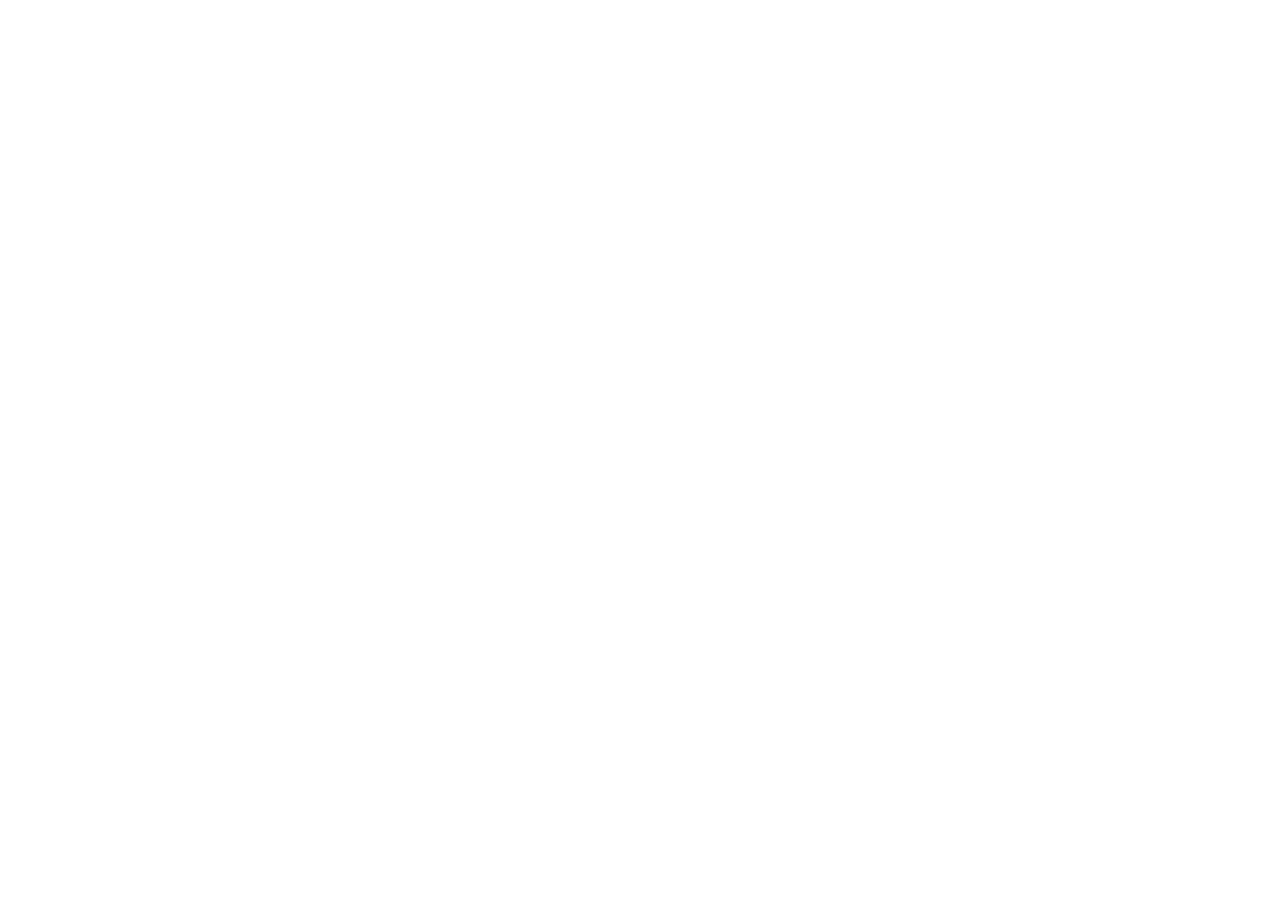
==== index.html @ b5944a30 "first commit" ====
<!DOCTYPE html>
<html>
<head>
   
    <meta charset="UTF-8" />
    <title>Clase 2</title>
    <meta name="viewport" content="width=device=width, initial-scale=1.0">
    <link rel="icon" href="IMAGENES/logo.png">

</head>
<body>
   
</body>
</html>
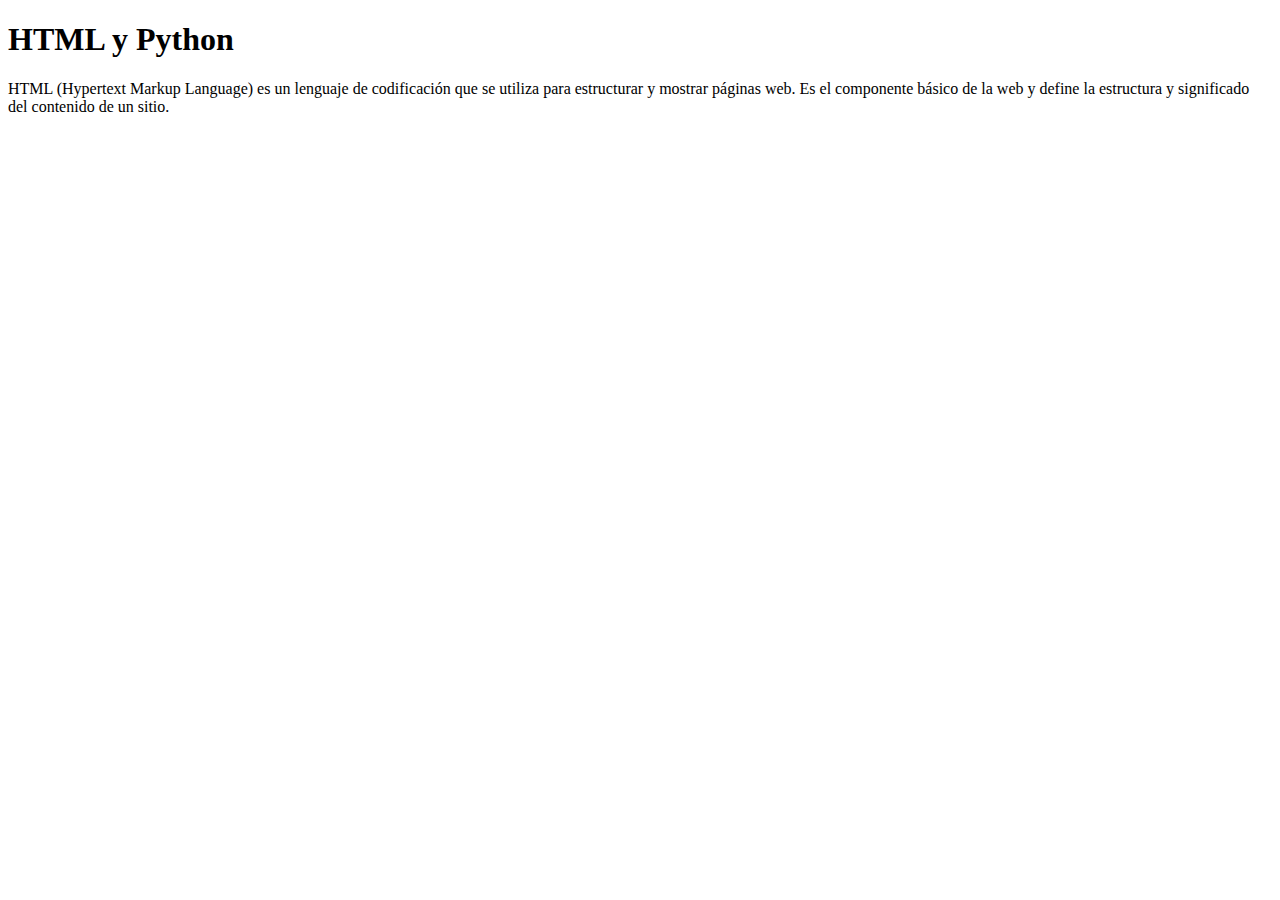
==== commit 083ff9f5: "cambios en Header" ====
--- a/index.html
+++ b/index.html
@@ -9,6 +9,12 @@
 
 </head>
 <body>
+    <header>
+        <h1>HTML y Python</h1>
+        <p>
+            HTML (Hypertext Markup Language) es un lenguaje de codificación que se utiliza para estructurar y mostrar páginas web. Es el componente básico de la web y define la estructura y significado del contenido de un sitio.
+        </p>
+    </header>
    
 </body>
 </html>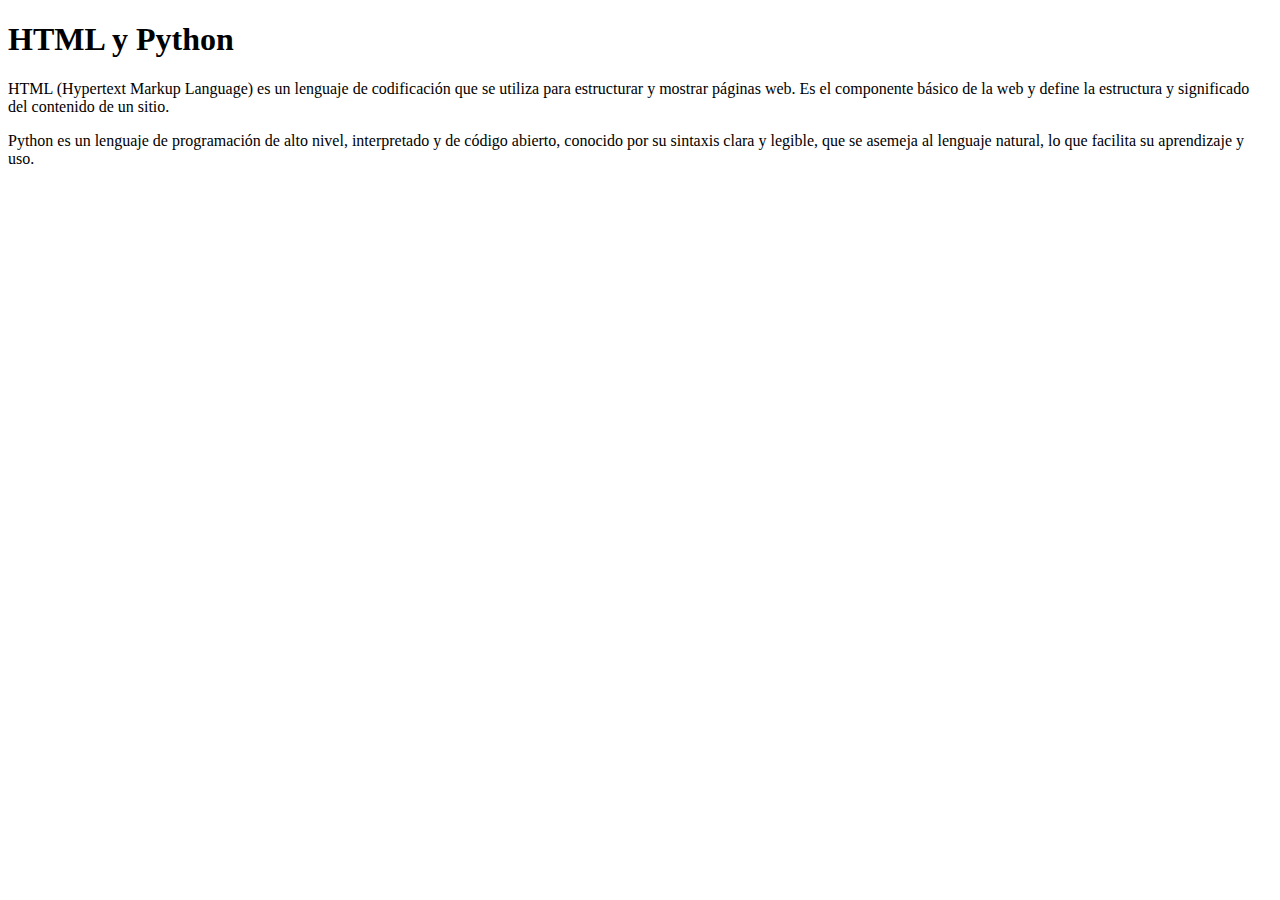
==== commit be507879: "Cambios en Header" ====
--- a/index.html
+++ b/index.html
@@ -14,6 +14,9 @@
         <p>
             HTML (Hypertext Markup Language) es un lenguaje de codificación que se utiliza para estructurar y mostrar páginas web. Es el componente básico de la web y define la estructura y significado del contenido de un sitio.
         </p>
+        <p>
+            Python es un lenguaje de programación de alto nivel, interpretado y de código abierto, conocido por su sintaxis clara y legible, que se asemeja al lenguaje natural, lo que facilita su aprendizaje y uso. 
+        </p>
     </header>
    
 </body>
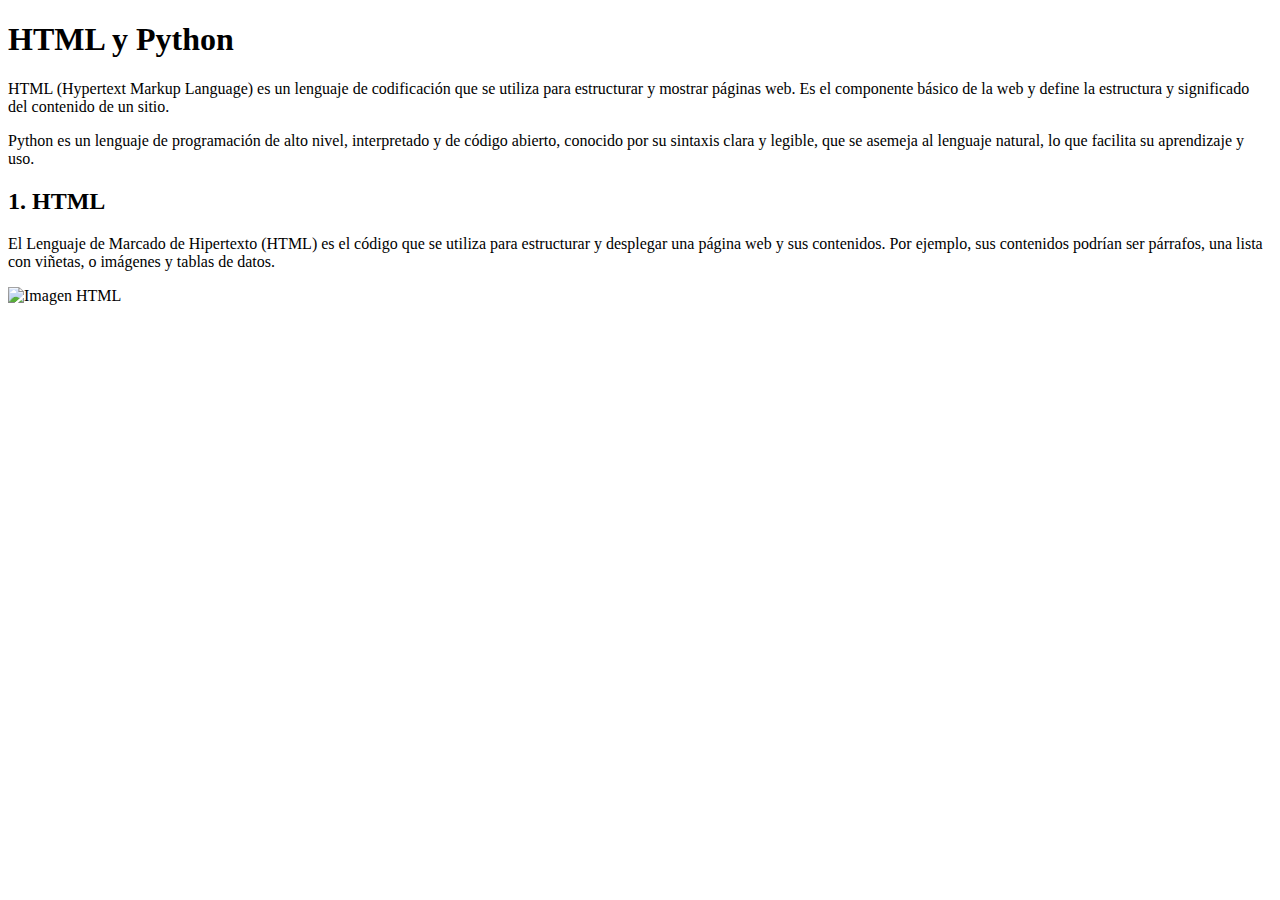
==== commit 5f4c1624: "Section 1" ====
--- a/index.html
+++ b/index.html
@@ -18,6 +18,13 @@
             Python es un lenguaje de programación de alto nivel, interpretado y de código abierto, conocido por su sintaxis clara y legible, que se asemeja al lenguaje natural, lo que facilita su aprendizaje y uso. 
         </p>
     </header>
+    <main>
+        <section>
+            <h2>1. HTML</h2>
+            <p>El Lenguaje de Marcado de Hipertexto (HTML) es el código que se utiliza para estructurar y desplegar una página web y sus contenidos. Por ejemplo, sus contenidos podrían ser párrafos, una lista con viñetas, o imágenes y tablas de datos.</p>
+            <img height="200px" width="300px" src="./IMAGENES/que-es-html.jpeg" alt="Imagen HTML">
+        </section>
+    </main>
    
 </body>
 </html>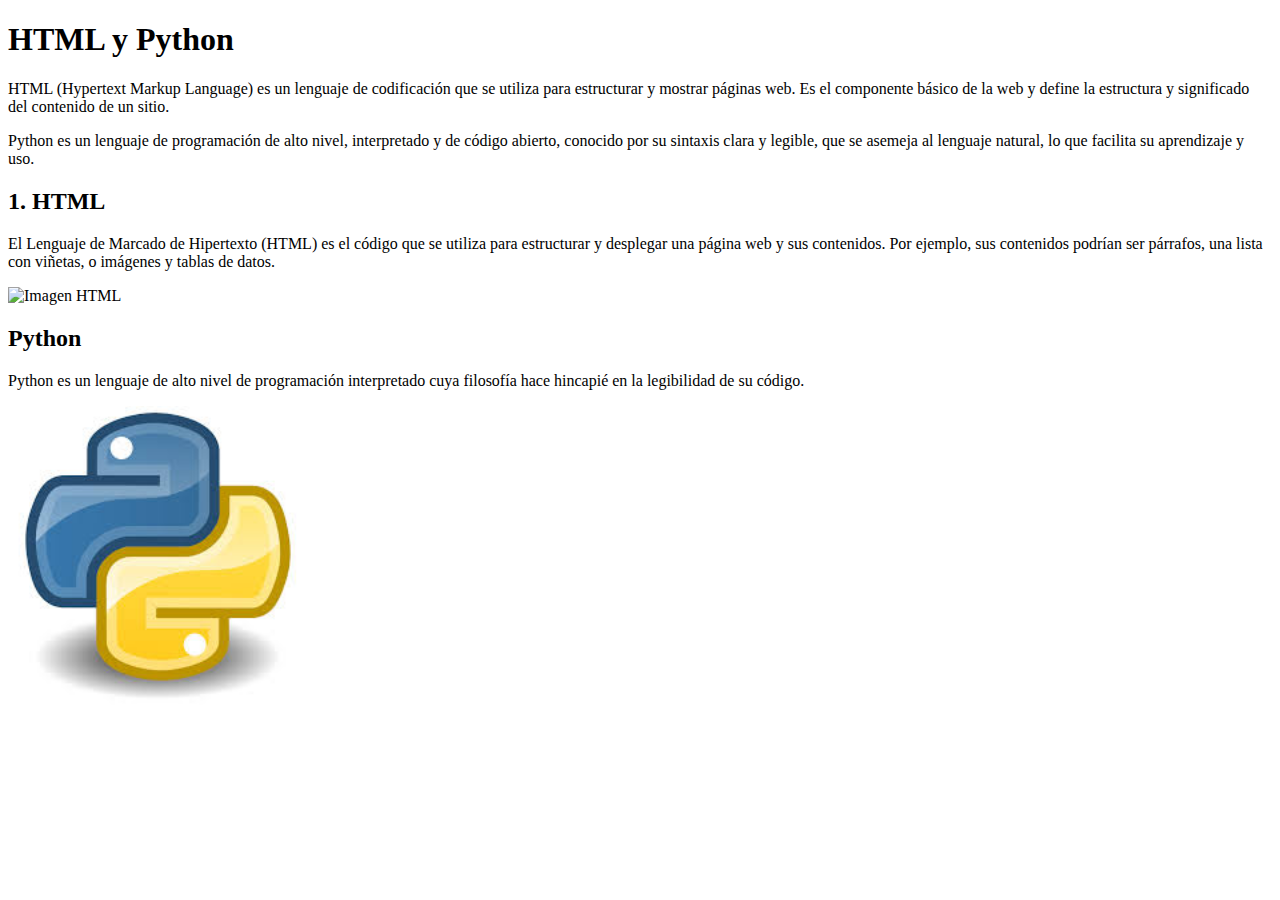
==== commit f0aa02c6: "Section P" ====
--- a/index.html
+++ b/index.html
@@ -24,6 +24,14 @@
             <p>El Lenguaje de Marcado de Hipertexto (HTML) es el código que se utiliza para estructurar y desplegar una página web y sus contenidos. Por ejemplo, sus contenidos podrían ser párrafos, una lista con viñetas, o imágenes y tablas de datos.</p>
             <img height="200px" width="300px" src="./IMAGENES/que-es-html.jpeg" alt="Imagen HTML">
         </section>
+
+        <section>
+            <h2>Python</h2>
+            <p>
+                Python es un lenguaje de alto nivel de programación interpretado cuya filosofía hace hincapié en la legibilidad de su código.
+            </p>
+            <img height="300px" width="300px" src="./IMAGENES/piton.jpeg" alt="Imagen Python">
+        </section>
     </main>
    
 </body>
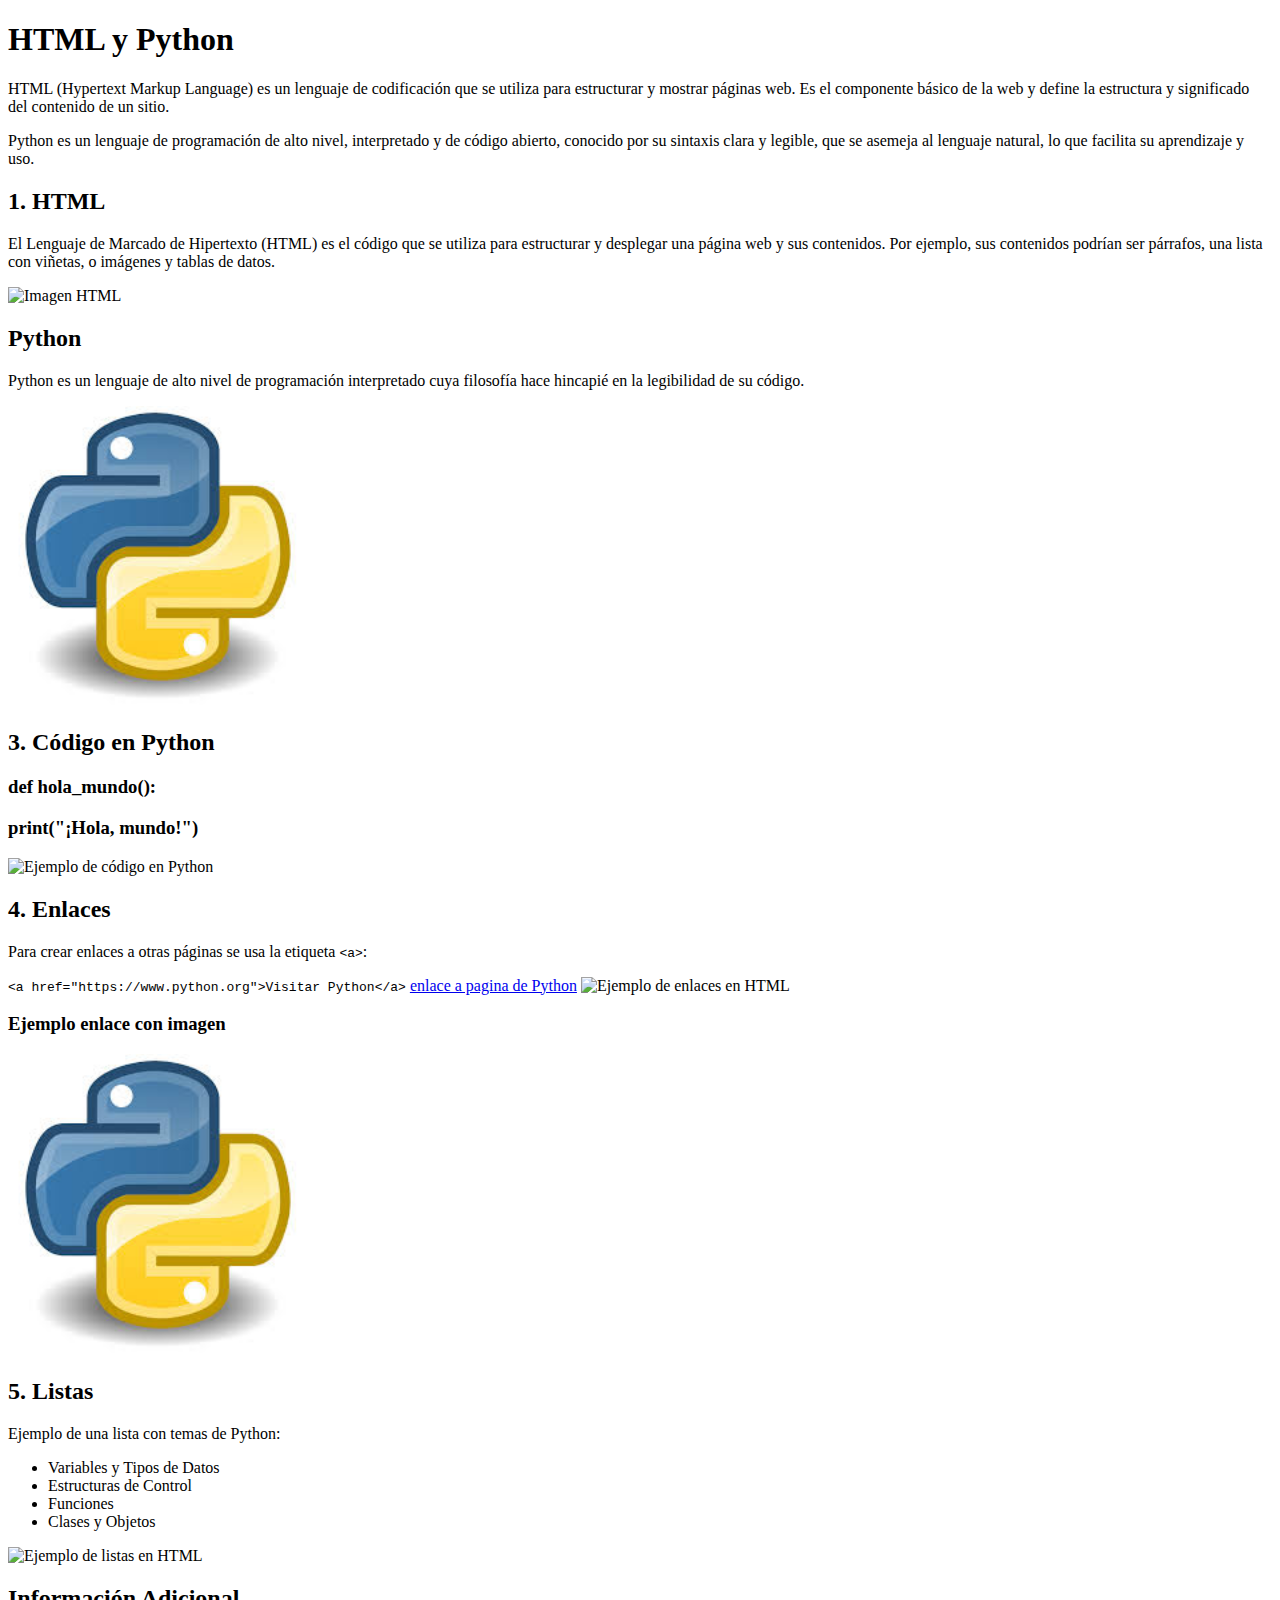
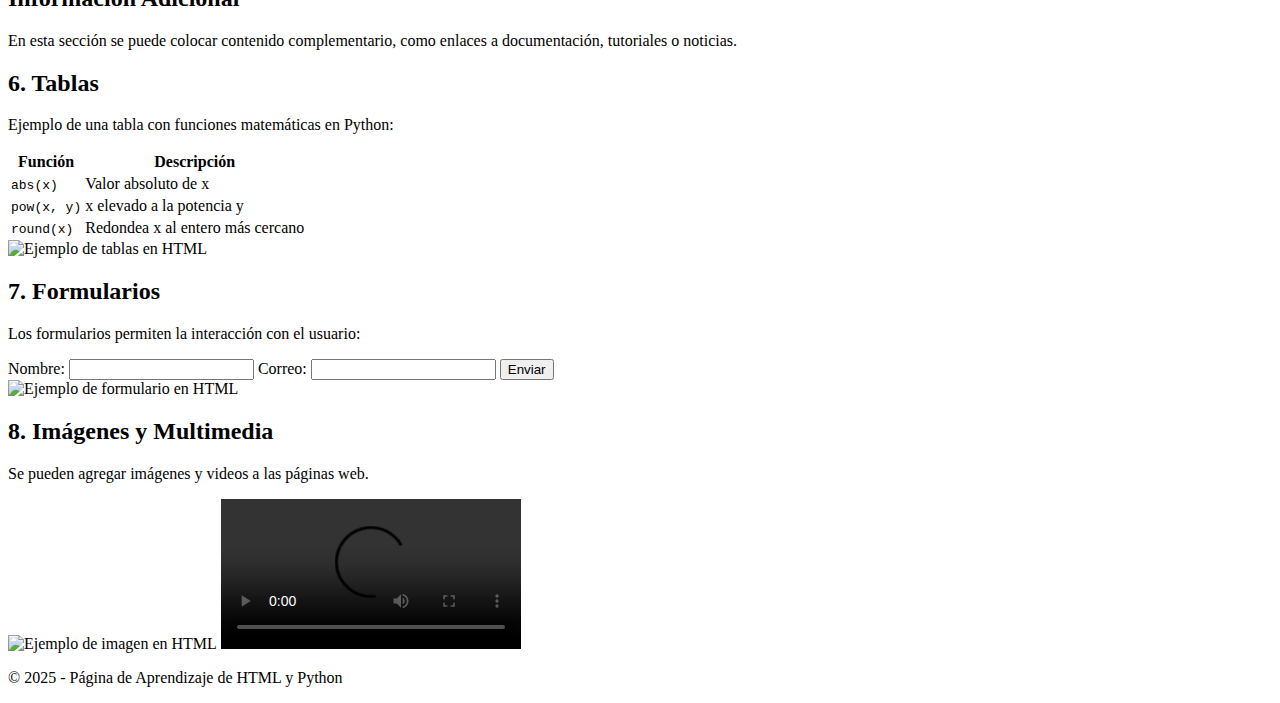
==== commit 96a53210: "Actualizado" ====
--- a/index.html
+++ b/index.html
@@ -35,4 +35,92 @@
     </main>
    
 </body>
-</html>+</html>
+
+<article>
+    <h2>3. Código en Python</h2>
+    <h3>def hola_mundo():</h3>
+    <h3> print("¡Hola, mundo!")</h3>
+    <img src="codigo_python.png" alt="Ejemplo de código en Python">
+</article>
+
+<section>
+    <h2>4. Enlaces</h2>
+    <p>Para crear enlaces a otras páginas se usa la etiqueta <code>&lt;a&gt;</code>:</p>
+    <code>&lt;a href="https://www.python.org"&gt;Visitar Python&lt;/a&gt;</code>
+    <a href="https://www.python.org/">enlace a pagina de Python</a>
+    <img src="enlaces.png" alt="Ejemplo de enlaces en HTML">
+    <h3>Ejemplo enlace con imagen</h3>
+    <a href="https://www.python.org/">
+        <img height="300px" width="300px" src="./IMAGENES/piton.jpeg" alt="Imagen Python">
+    </a>
+</section>
+
+<section>
+    <h2>5. Listas</h2>
+    <p>Ejemplo de una lista con temas de Python:</p>
+    <ul>
+        <li>Variables y Tipos de Datos</li>
+        <li>Estructuras de Control</li>
+        <li>Funciones</li>
+        <li>Clases y Objetos</li>
+    </ul>
+    <img src="listas.png" alt="Ejemplo de listas en HTML">
+</section>
+
+<aside>
+    <h2>Información Adicional</h2>
+    <p>En esta sección se puede colocar contenido complementario, como enlaces a documentación, tutoriales o noticias.</p>
+</aside>
+
+<section>
+    <h2>6. Tablas</h2>
+    <p>Ejemplo de una tabla con funciones matemáticas en Python:</p>
+    <table>
+        <tr>
+            <th>Función</th>
+            <th>Descripción</th>
+        </tr>
+        <tr>
+            <td><code>abs(x)</code></td>
+            <td>Valor absoluto de x</td>
+        </tr>
+        <tr>
+            <td><code>pow(x, y)</code></td>
+            <td>x elevado a la potencia y</td>
+        </tr>
+        <tr>
+            <td><code>round(x)</code></td>
+            <td>Redondea x al entero más cercano</td>
+        </tr>
+    </table>
+    <img src="tablas.png" alt="Ejemplo de tablas en HTML">
+</section>
+
+<section>
+    <h2>7. Formularios</h2>
+    <p>Los formularios permiten la interacción con el usuario:</p>
+    <form>
+        <label for="nombre">Nombre:</label>
+        <input type="text" id="nombre" name="nombre">
+        <label for="email">Correo:</label>
+        <input type="email" id="email" name="email">
+        <button type="submit">Enviar</button>
+    </form>
+    <img src="formularios.png" alt="Ejemplo de formulario en HTML">
+</section>
+
+<section>
+    <h2>8. Imágenes y Multimedia</h2>
+    <p>Se pueden agregar imágenes y videos a las páginas web.</p>
+    <img src="ejemplo_imagen.png" alt="Ejemplo de imagen en HTML">
+    <video controls>
+        <source src="video.mp4" type="video/mp4">
+        Tu navegador no soporta el elemento de video.
+    </video>
+</section>
+</main>
+
+<footer>
+<p>&copy; 2025 - Página de Aprendizaje de HTML y Python</p>
+</footer>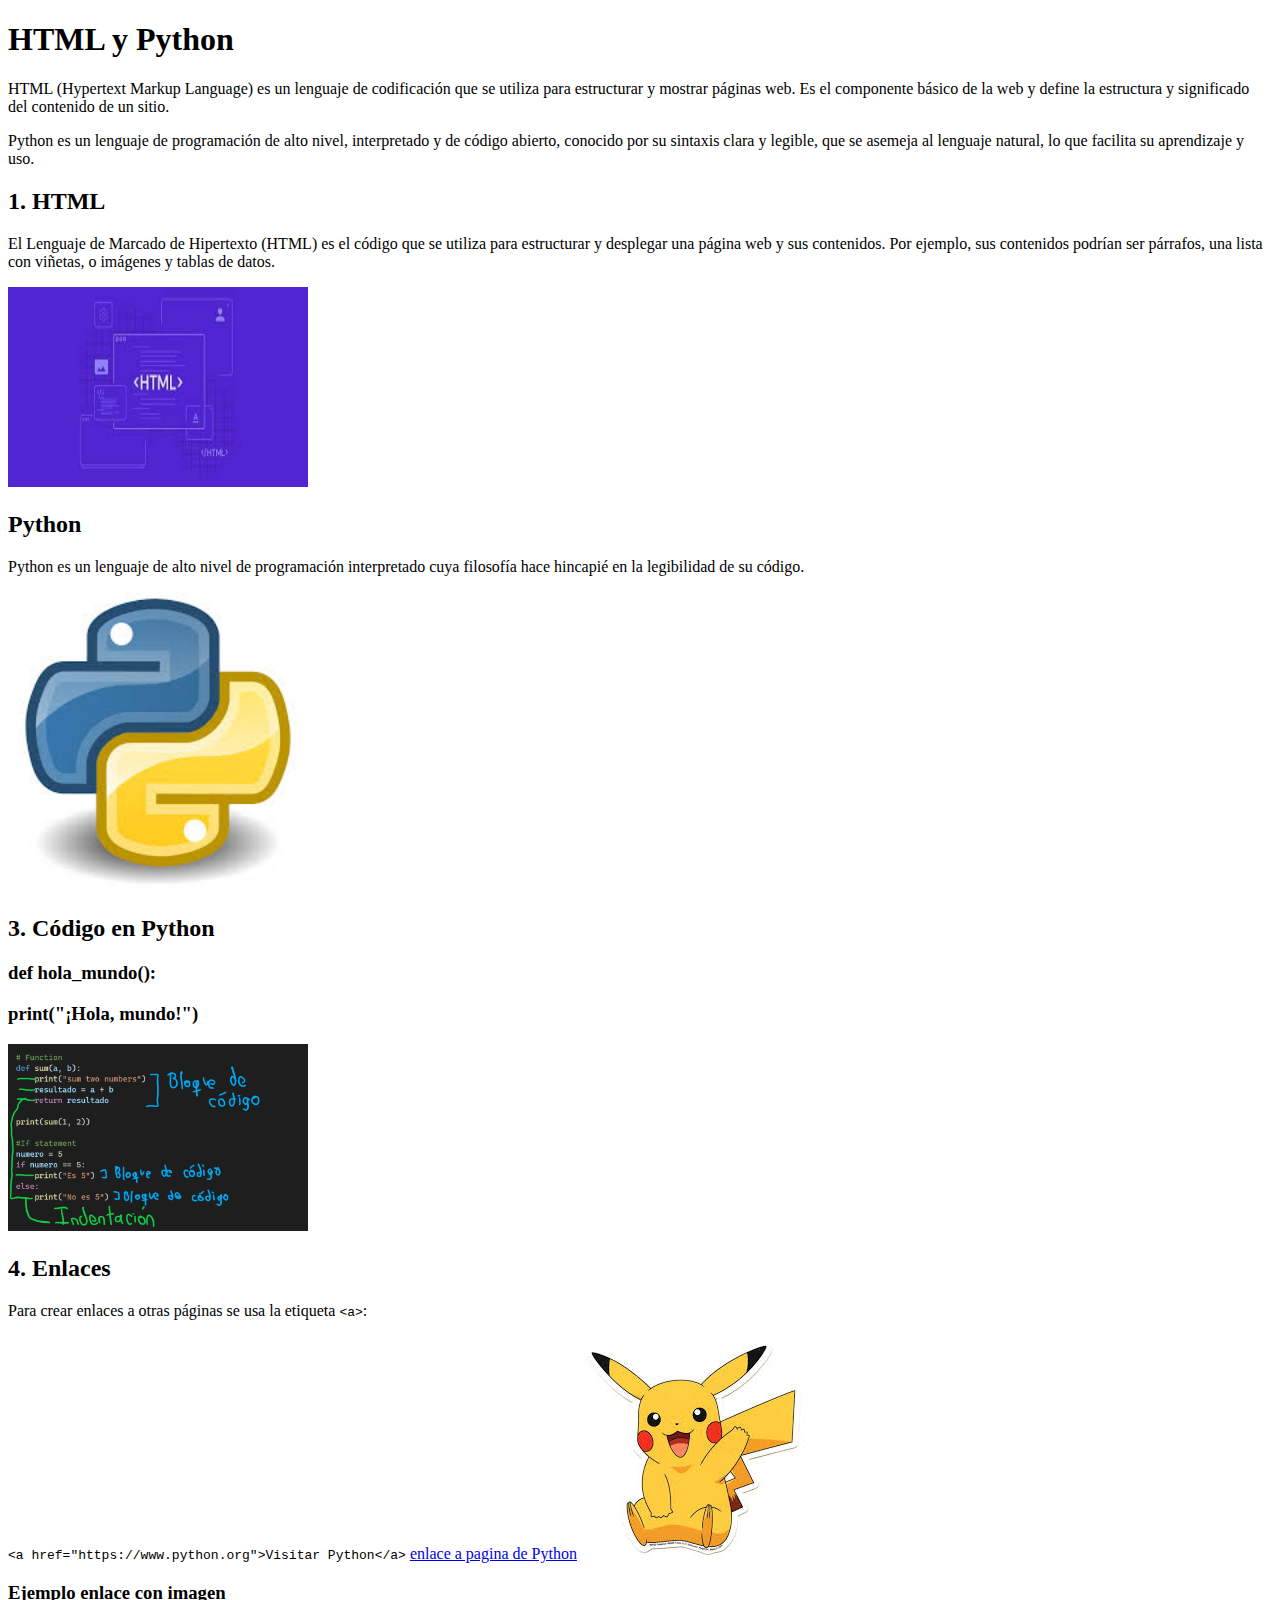
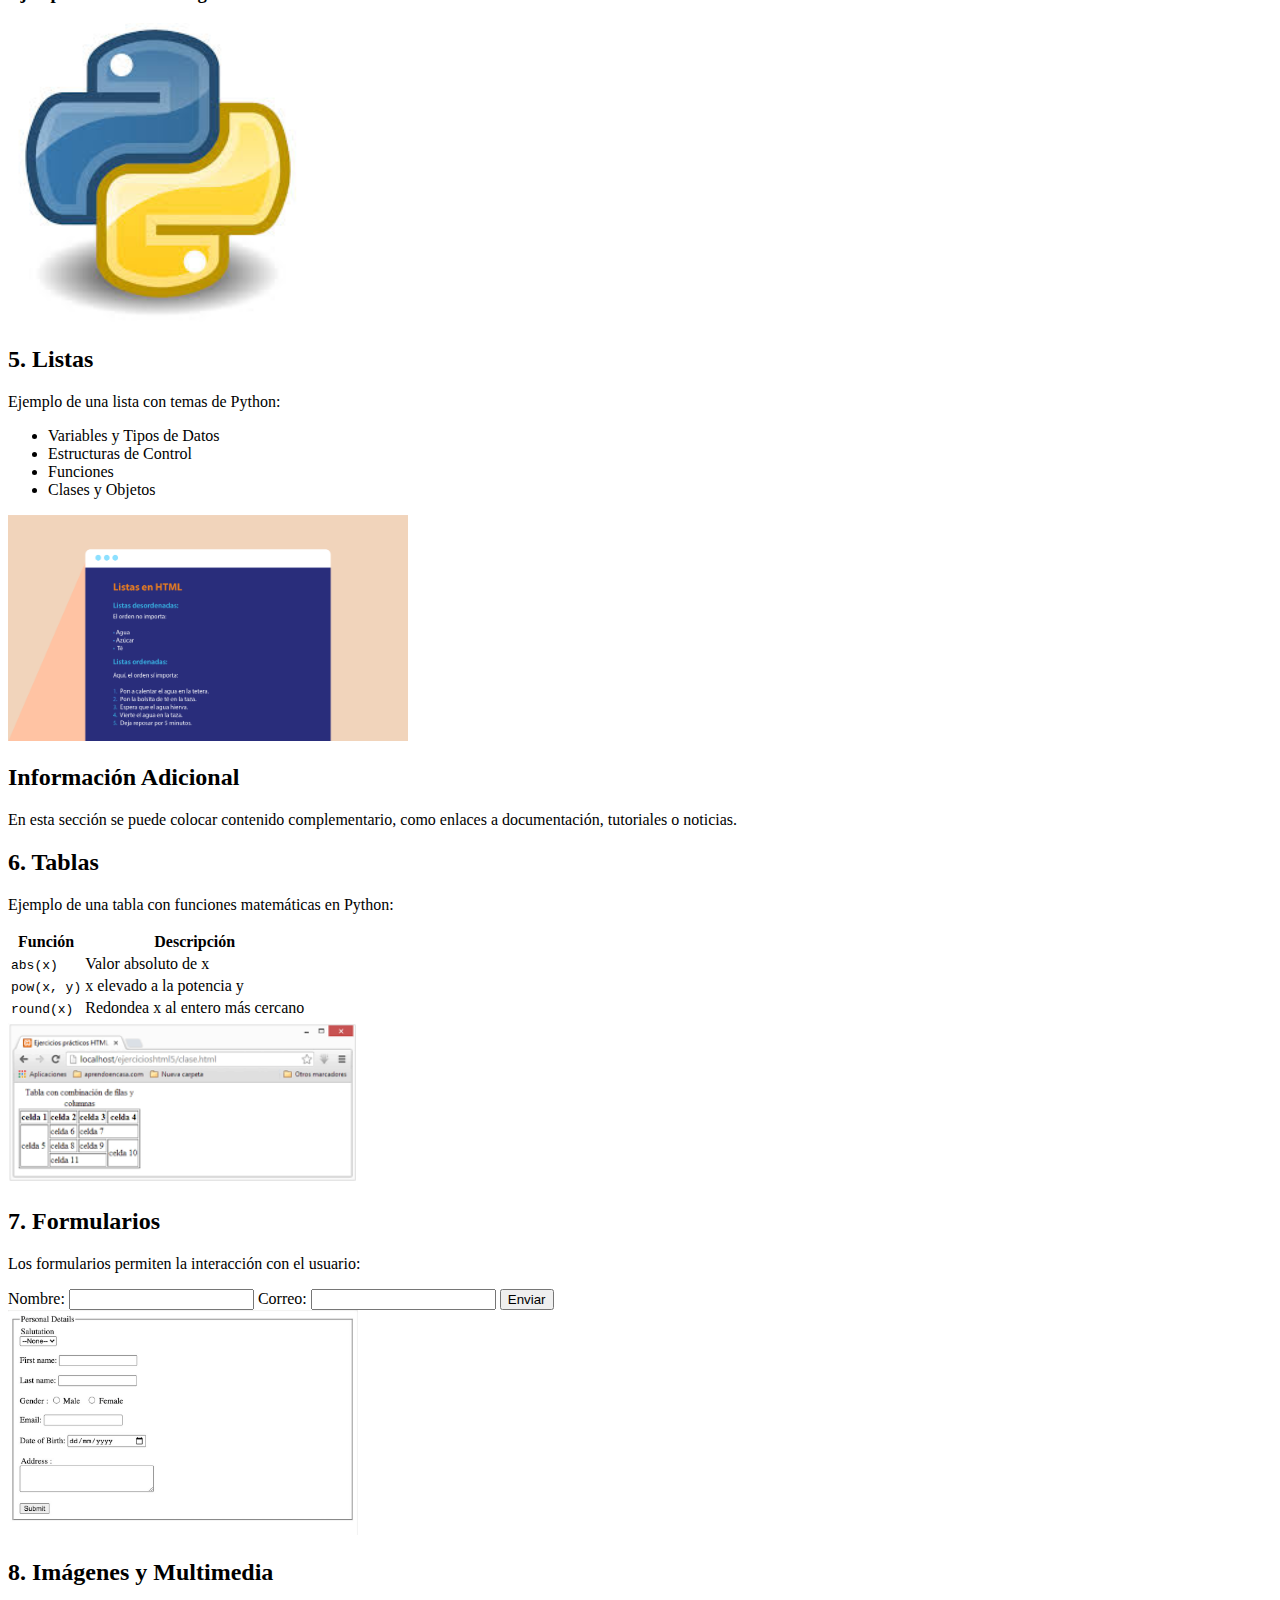
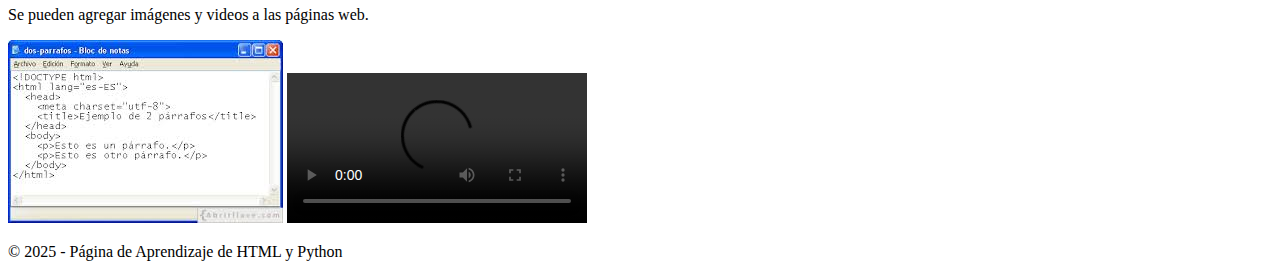
==== commit 9f0c149b: "Actualizacion imagen" ====
--- a/index.html
+++ b/index.html
@@ -22,7 +22,7 @@
         <section>
             <h2>1. HTML</h2>
             <p>El Lenguaje de Marcado de Hipertexto (HTML) es el código que se utiliza para estructurar y desplegar una página web y sus contenidos. Por ejemplo, sus contenidos podrían ser párrafos, una lista con viñetas, o imágenes y tablas de datos.</p>
-            <img height="200px" width="300px" src="./IMAGENES/que-es-html.jpeg" alt="Imagen HTML">
+            <img height="200px" width="300px" src="./IMAGENES/html.jpeg" alt="Imagen HTML">
         </section>
 
         <section>
@@ -41,7 +41,7 @@
     <h2>3. Código en Python</h2>
     <h3>def hola_mundo():</h3>
     <h3> print("¡Hola, mundo!")</h3>
-    <img src="codigo_python.png" alt="Ejemplo de código en Python">
+    <img src="./IMAGENES/codigoPyton.webp" width="300" alt="Ejemplo de código en Python">
 </article>
 
 <section>
@@ -49,7 +49,7 @@
     <p>Para crear enlaces a otras páginas se usa la etiqueta <code>&lt;a&gt;</code>:</p>
     <code>&lt;a href="https://www.python.org"&gt;Visitar Python&lt;/a&gt;</code>
     <a href="https://www.python.org/">enlace a pagina de Python</a>
-    <img src="enlaces.png" alt="Ejemplo de enlaces en HTML">
+    <img src="./IMAGENES/pikachu.jpeg" alt="Ejemplo de enlaces en HTML">
     <h3>Ejemplo enlace con imagen</h3>
     <a href="https://www.python.org/">
         <img height="300px" width="300px" src="./IMAGENES/piton.jpeg" alt="Imagen Python">
@@ -65,7 +65,7 @@
         <li>Funciones</li>
         <li>Clases y Objetos</li>
     </ul>
-    <img src="listas.png" alt="Ejemplo de listas en HTML">
+    <img src="./IMAGENES/Qué-son-las-listas-en-HTML.png" width="400" alt="Ejemplo de listas en HTML">
 </section>
 
 <aside>
@@ -94,7 +94,7 @@
             <td>Redondea x al entero más cercano</td>
         </tr>
     </table>
-    <img src="tablas.png" alt="Ejemplo de tablas en HTML">
+    <img src="./IMAGENES/tablas html.png" width="350" alt="Ejemplo de tablas en HTML">
 </section>
 
 <section>
@@ -107,13 +107,13 @@
         <input type="email" id="email" name="email">
         <button type="submit">Enviar</button>
     </form>
-    <img src="formularios.png" alt="Ejemplo de formulario en HTML">
+    <img src="./IMAGENES/pacific.webp" width="350" alt="Ejemplo de formulario en HTML">
 </section>
 
 <section>
     <h2>8. Imágenes y Multimedia</h2>
     <p>Se pueden agregar imágenes y videos a las páginas web.</p>
-    <img src="ejemplo_imagen.png" alt="Ejemplo de imagen en HTML">
+    <img src="./IMAGENES/documento html.jpeg" alt="Ejemplo de imagen en HTML">
     <video controls>
         <source src="video.mp4" type="video/mp4">
         Tu navegador no soporta el elemento de video.
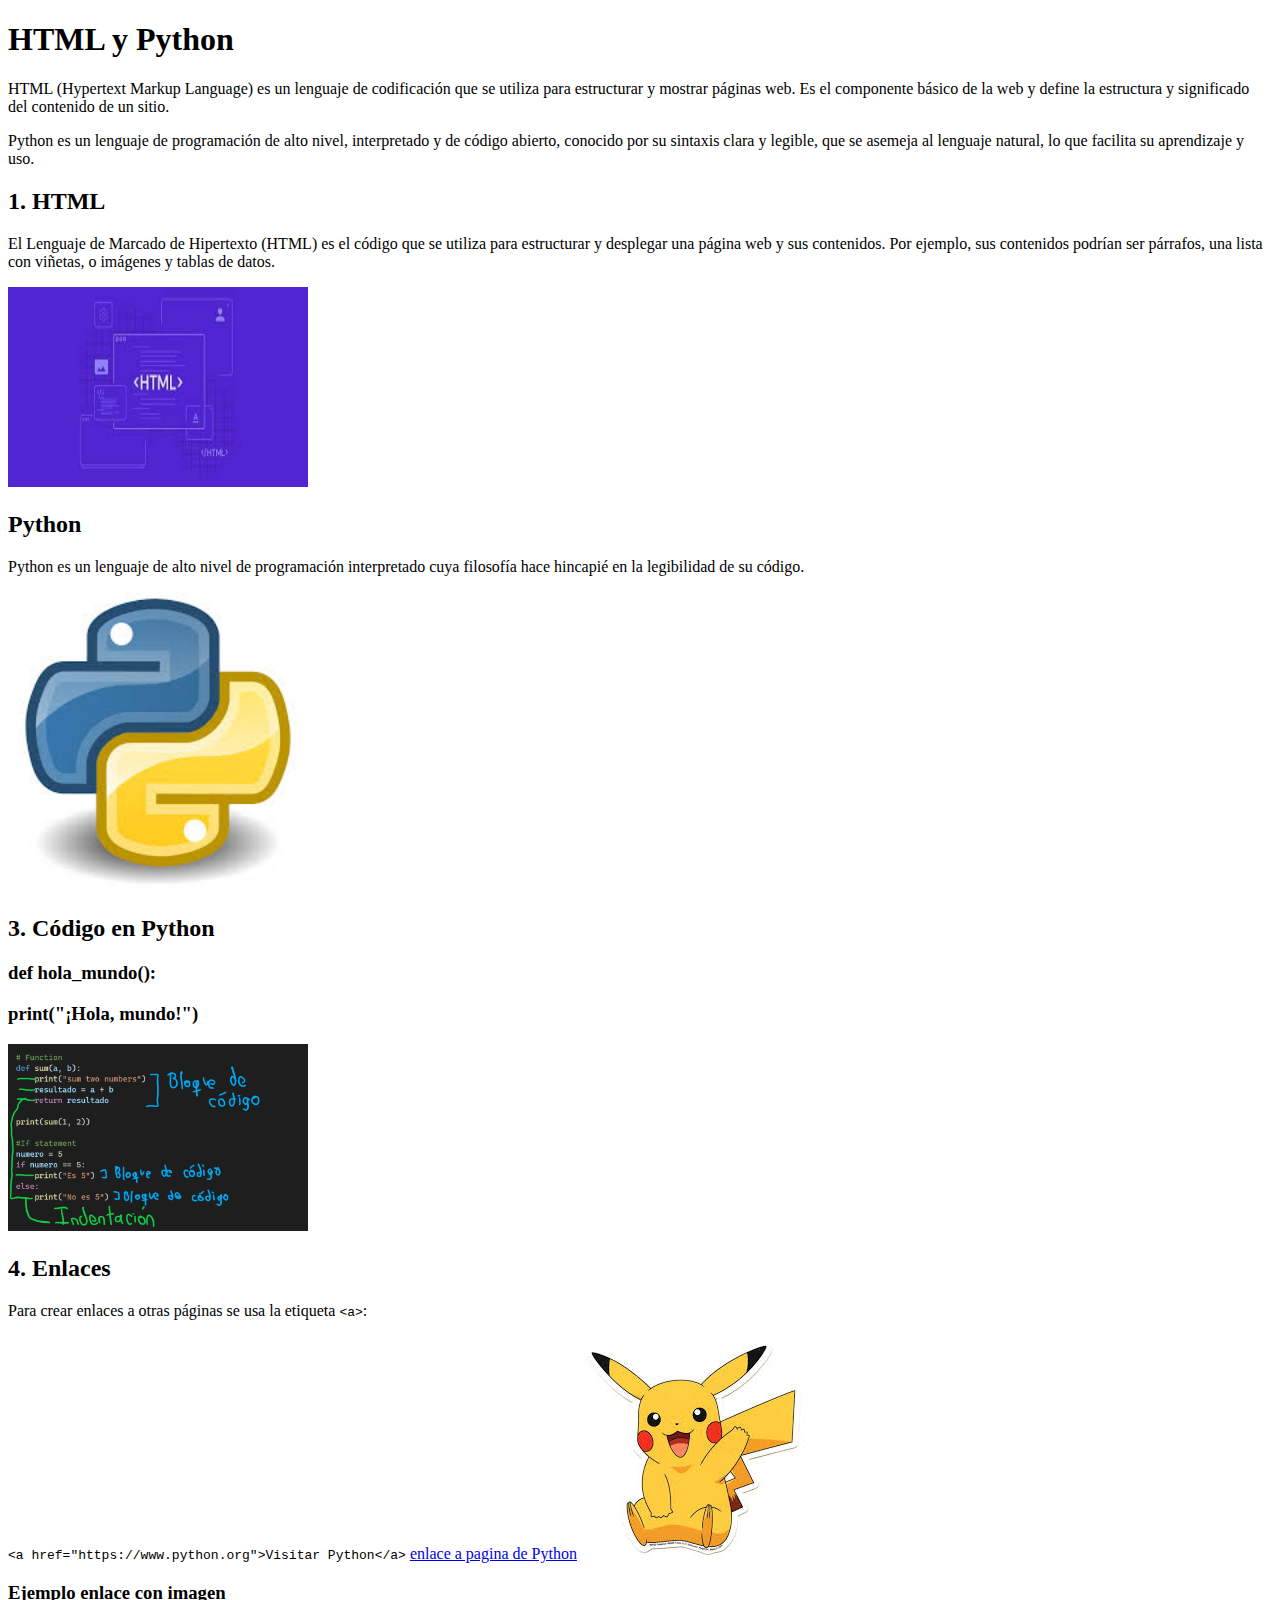
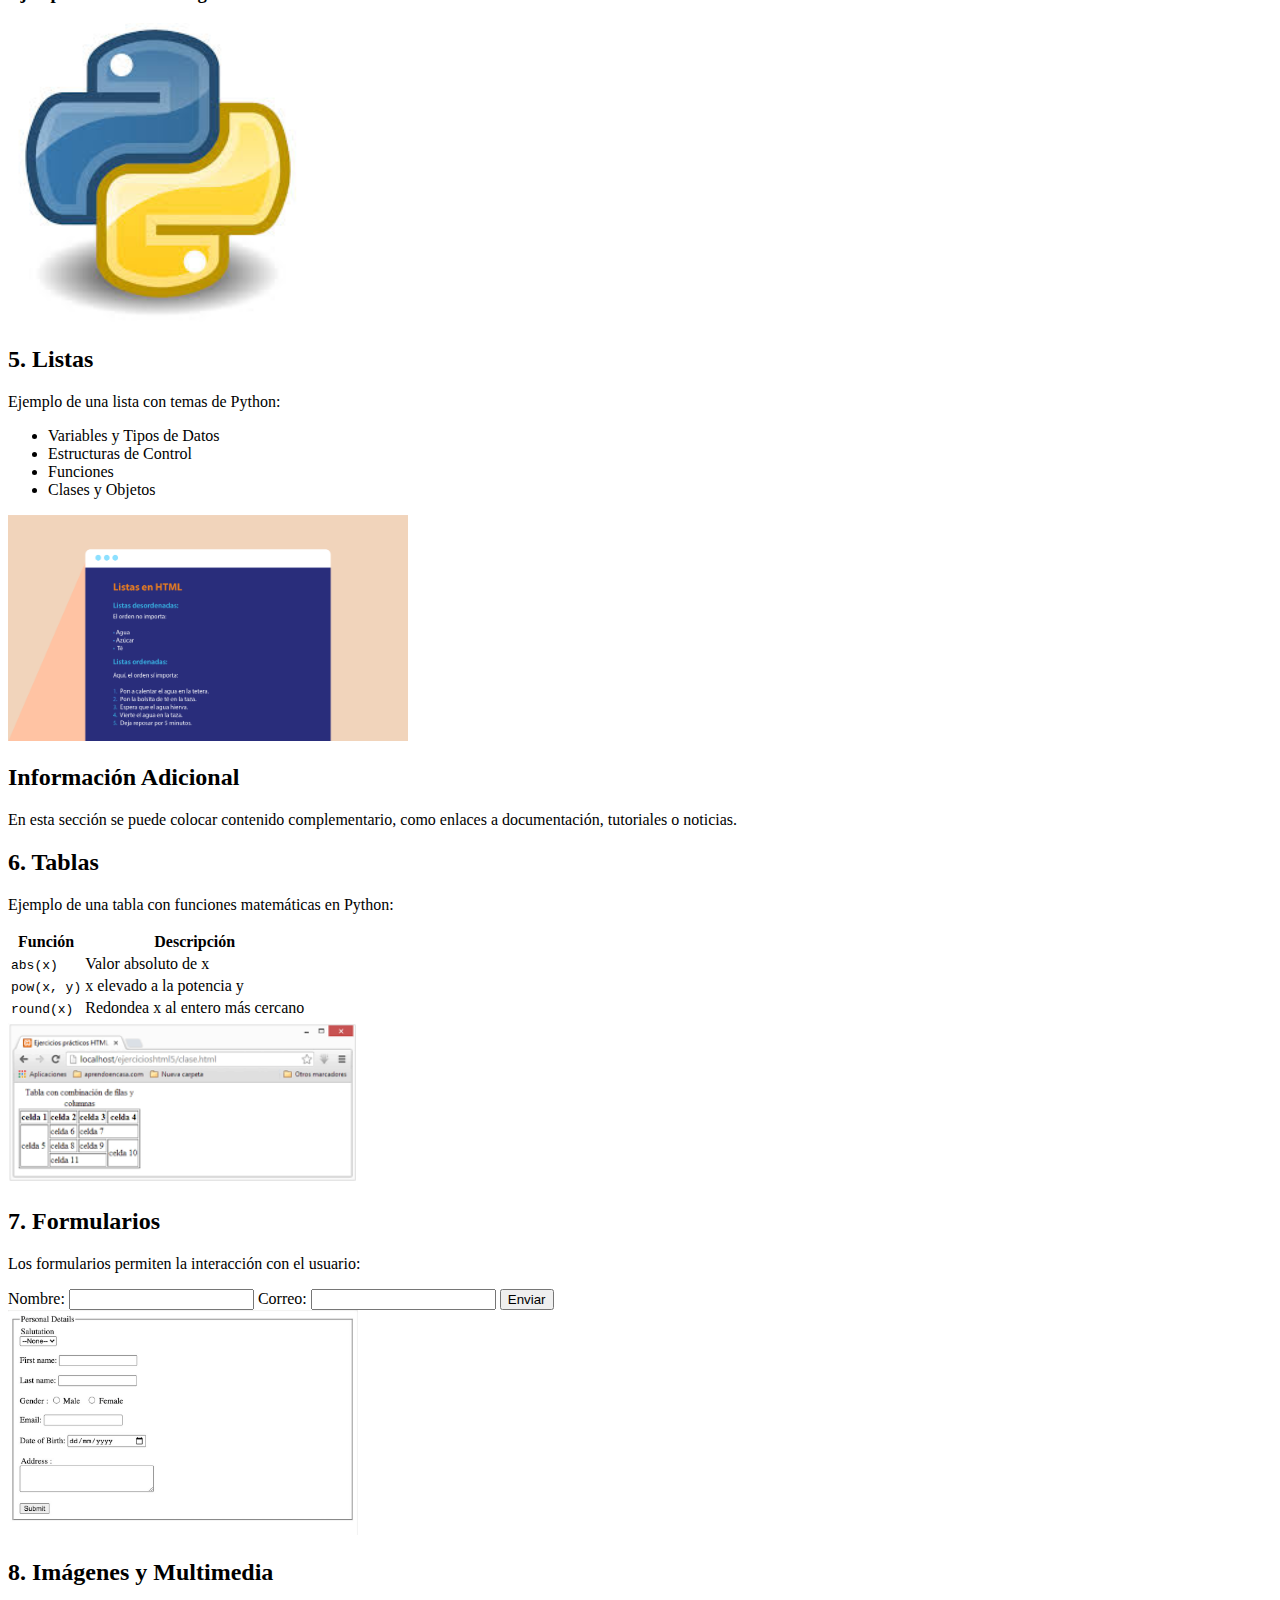
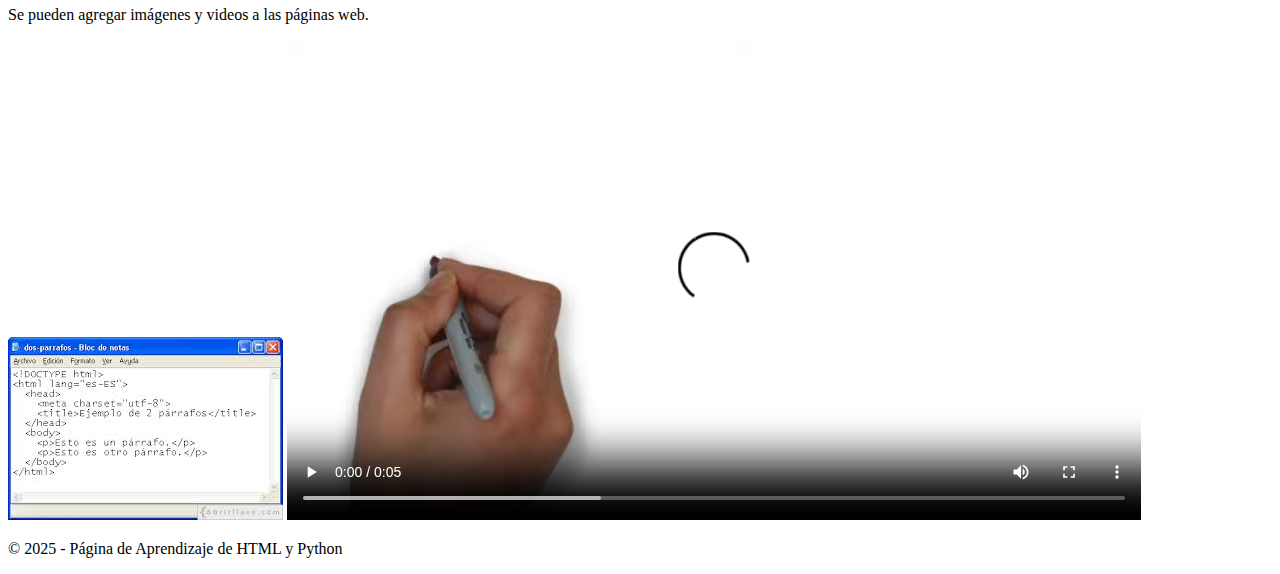
==== commit 1384406d: "Video-Imgenes" ====
--- a/index.html
+++ b/index.html
@@ -115,7 +115,7 @@
     <p>Se pueden agregar imágenes y videos a las páginas web.</p>
     <img src="./IMAGENES/documento html.jpeg" alt="Ejemplo de imagen en HTML">
     <video controls>
-        <source src="video.mp4" type="video/mp4">
+        <source src="VIDEO/qué-es-html-bien-explicado.mp4" type="video/mp4">
         Tu navegador no soporta el elemento de video.
     </video>
 </section>
